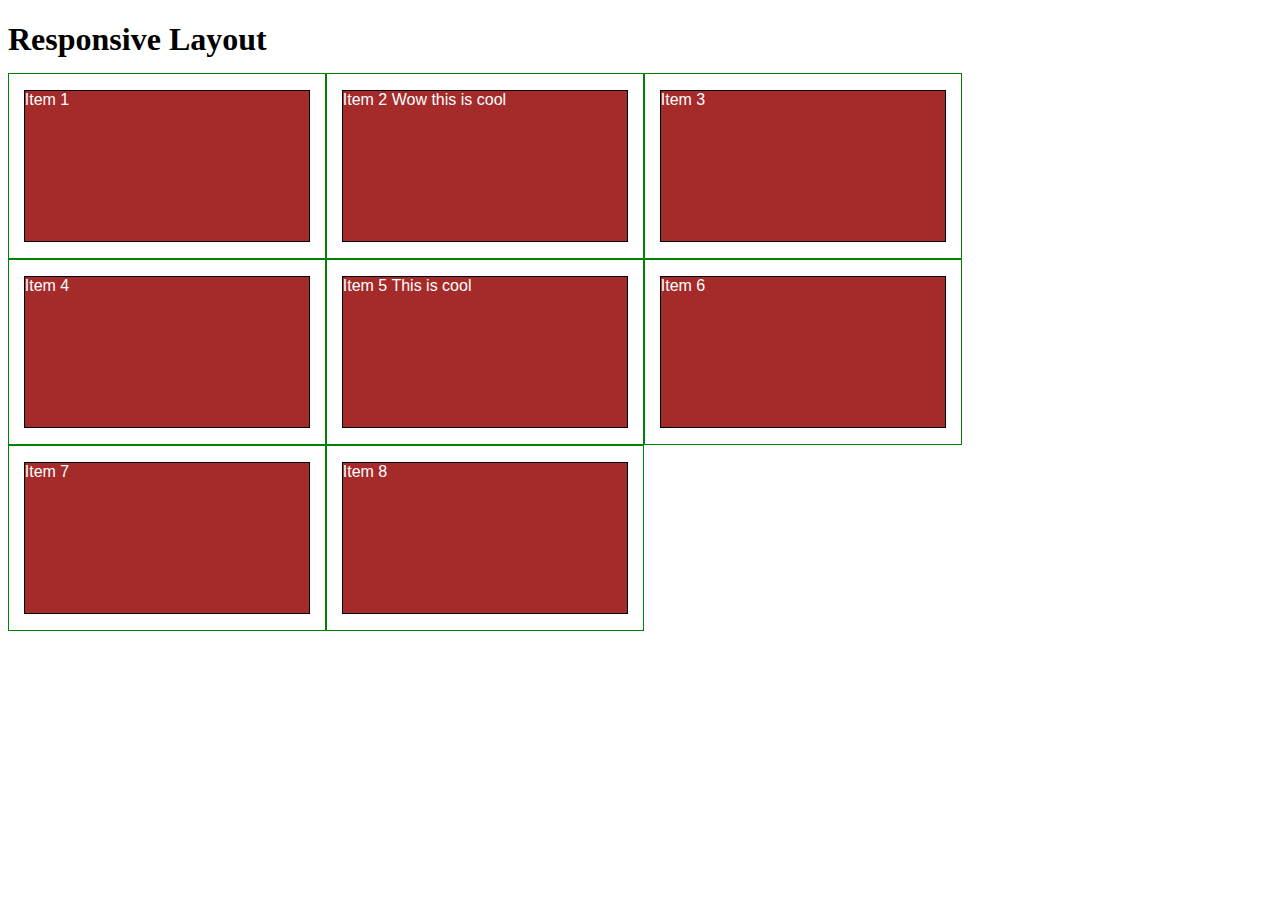
==== module2_solution/index.html @ a99b217a "Update index.html" ====
<!DOCTYPE html>
<html>
<head>
<meta charset="utf-8">
<title>Responsive Layout</title>
<link rel="stylesheet" href="styles.css">
</head>
<body>
<h1>Responsive Layout</h1>

<div class="row">
  <div class="col-lg-3 col-md-6"><p>Item 1</p></div>
  <div class="col-lg-3 col-md-6"><p>Item 2 Wow this is cool</p></div>
  <div class="col-lg-3 col-md-6"><p>Item 3</p></div>
  <div class="col-lg-3 col-md-6"><p>Item 4</p></div>
  <div class="col-lg-3 col-md-6"><p>Item 5 This is cool</p></div>
  <div class="col-lg-3 col-md-6"><p>Item 6</p></div>
  <div class="col-lg-3 col-md-6"><p>Item 7</p></div>
  <div class="col-lg-3 col-md-6"><p>Item 8</p></div>
</div>

</body>
</html>
---- module2_solution/styles.css ----
<style>

/********** Base styles **********/
* {
  box-sizing: border-box;
}
h1 {
  margin-bottom: 15px;
}

p {
  border: 1px solid black;
  background-color: #A52A2A;
  width: 90%;
  height: 150px;
  margin-right: auto;
  margin-left: auto;
  font-family: Helvetica;
  color: white;
}

/* Simple Responsive Framework. */
.row {
  width: 100%;
}

/********** Large devices only **********/
@media (min-width: 1200px) {
  .col-lg-1, .col-lg-2, .col-lg-3, .col-lg-4, .col-lg-5, .col-lg-6, .col-lg-7, .col-lg-8, .col-lg-9, .col-lg-10, .col-lg-11, .col-lg-12 {
    float: left;
    border: 1px solid green;
  }
  .col-lg-1 {
    width: 8.33%;
  }
  .col-lg-2 {
    width: 16.66%;
  }
  .col-lg-3 {
    width: 25%;
  }
  .col-lg-4 {
    width: 33.33%;
  }
  .col-lg-5 {
    width: 41.66%;
  }
  .col-lg-6 {
    width: 50%;
  }
  .col-lg-7 {
    width: 58.33%;
  }
  .col-lg-8 {
    width: 66.66%;
  }
  .col-lg-9 {
    width: 74.99%;
  }
  .col-lg-10 {
    width: 83.33%;
  }
  .col-lg-11 {
    width: 91.66%;
  }
  .col-lg-12 {
    width: 100%;
  }
}

/********** Medium devices only **********/
@media (min-width: 950px) and (max-width: 1199px) {
  .col-md-1, .col-md-2, .col-md-3, .col-md-4, .col-md-5, .col-md-6, .col-md-7, .col-md-8, .col-md-9, .col-md-10, .col-md-11, .col-md-12 {
    float: left;
    border: 1px solid green;
  }
  .col-md-1 {
    width: 8.33%;
  }
  .col-md-2 {
    width: 16.66%;
  }
  .col-md-3 {
    width: 25%;
  }
  .col-md-4 {
    width: 33.33%;
  }
  .col-md-5 {
    width: 41.66%;
  }
  .col-md-6 {
    width: 50%;
  }
  .col-md-7 {
    width: 58.33%;
  }
  .col-md-8 {
    width: 66.66%;
  }
  .col-md-9 {
    width: 74.99%;
  }
  .col-md-10 {
    width: 83.33%;
  }
  .col-md-11 {
    width: 91.66%;
  }
  .col-md-12 {
    width: 100%;
  }
}

</style>
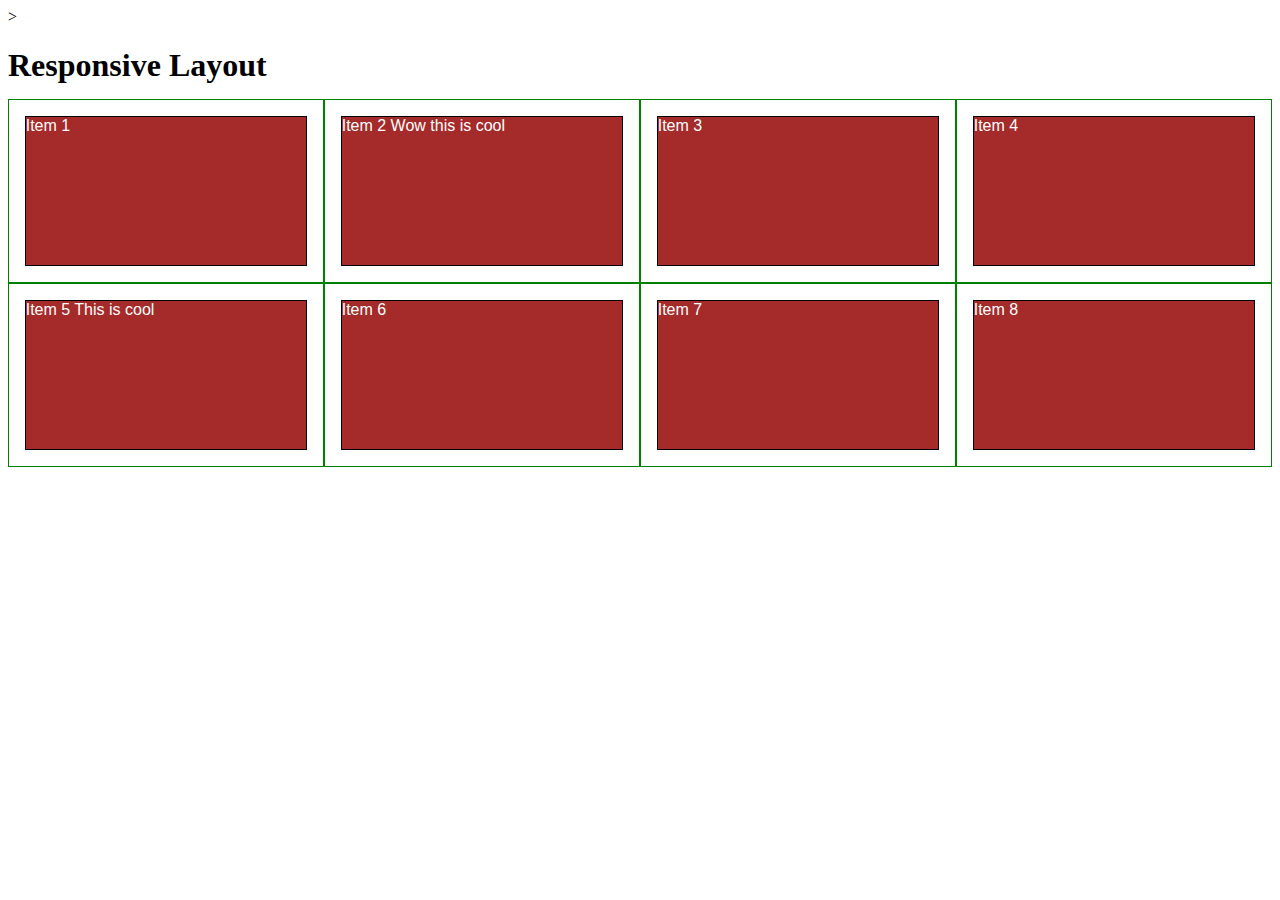
==== commit bbb577a2: "Update index.html" ====
--- a/module2_solution/index.html
+++ b/module2_solution/index.html
@@ -3,7 +3,122 @@
 <head>
 <meta charset="utf-8">
 <title>Responsive Layout</title>
-<link rel="stylesheet" href="styles.css">
+<!<link rel="stylesheet" href="styles.css">>
+  <style>
+
+/********** Base styles **********/
+* {
+  box-sizing: border-box;
+}
+h1 {
+  margin-bottom: 15px;
+}
+
+p {
+  border: 1px solid black;
+  background-color: #A52A2A;
+  width: 90%;
+  height: 150px;
+  margin-right: auto;
+  margin-left: auto;
+  font-family: Helvetica;
+  color: white;
+}
+
+/* Simple Responsive Framework. */
+.row {
+  width: 100%;
+}
+
+/********** Large devices only **********/
+@media (min-width: 1200px) {
+  .col-lg-1, .col-lg-2, .col-lg-3, .col-lg-4, .col-lg-5, .col-lg-6, .col-lg-7, .col-lg-8, .col-lg-9, .col-lg-10, .col-lg-11, .col-lg-12 {
+    float: left;
+    border: 1px solid green;
+  }
+  .col-lg-1 {
+    width: 8.33%;
+  }
+  .col-lg-2 {
+    width: 16.66%;
+  }
+  .col-lg-3 {
+    width: 25%;
+  }
+  .col-lg-4 {
+    width: 33.33%;
+  }
+  .col-lg-5 {
+    width: 41.66%;
+  }
+  .col-lg-6 {
+    width: 50%;
+  }
+  .col-lg-7 {
+    width: 58.33%;
+  }
+  .col-lg-8 {
+    width: 66.66%;
+  }
+  .col-lg-9 {
+    width: 74.99%;
+  }
+  .col-lg-10 {
+    width: 83.33%;
+  }
+  .col-lg-11 {
+    width: 91.66%;
+  }
+  .col-lg-12 {
+    width: 100%;
+  }
+}
+
+/********** Medium devices only **********/
+@media (min-width: 950px) and (max-width: 1199px) {
+  .col-md-1, .col-md-2, .col-md-3, .col-md-4, .col-md-5, .col-md-6, .col-md-7, .col-md-8, .col-md-9, .col-md-10, .col-md-11, .col-md-12 {
+    float: left;
+    border: 1px solid green;
+  }
+  .col-md-1 {
+    width: 8.33%;
+  }
+  .col-md-2 {
+    width: 16.66%;
+  }
+  .col-md-3 {
+    width: 25%;
+  }
+  .col-md-4 {
+    width: 33.33%;
+  }
+  .col-md-5 {
+    width: 41.66%;
+  }
+  .col-md-6 {
+    width: 50%;
+  }
+  .col-md-7 {
+    width: 58.33%;
+  }
+  .col-md-8 {
+    width: 66.66%;
+  }
+  .col-md-9 {
+    width: 74.99%;
+  }
+  .col-md-10 {
+    width: 83.33%;
+  }
+  .col-md-11 {
+    width: 91.66%;
+  }
+  .col-md-12 {
+    width: 100%;
+  }
+}
+
+</style>
 </head>
 <body>
 <h1>Responsive Layout</h1>
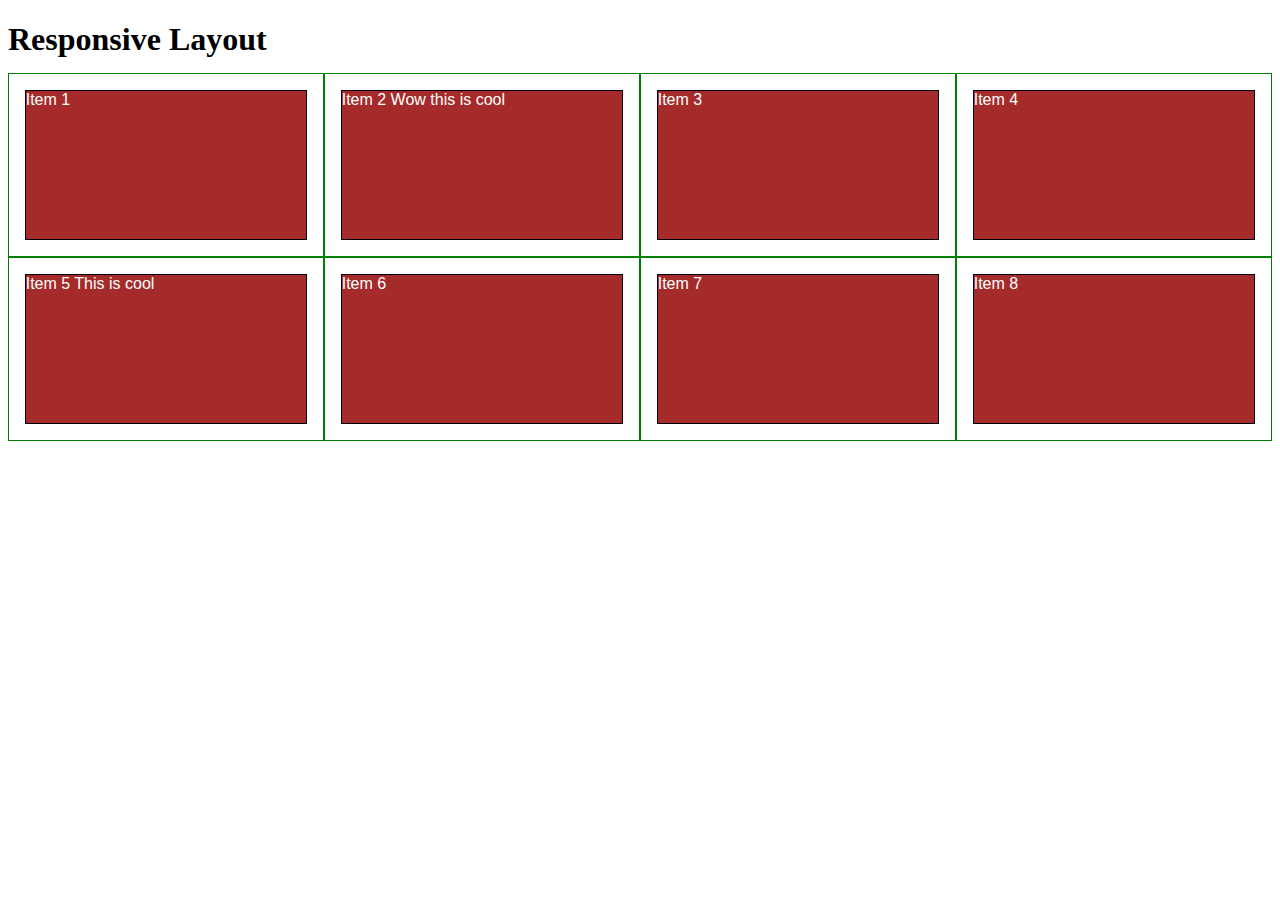
==== commit dd7c7535: "Update index.html" ====
--- a/module2_solution/index.html
+++ b/module2_solution/index.html
@@ -3,122 +3,8 @@
 <head>
 <meta charset="utf-8">
 <title>Responsive Layout</title>
-<!<link rel="stylesheet" href="styles.css">>
-  <style>
-
-/********** Base styles **********/
-* {
-  box-sizing: border-box;
-}
-h1 {
-  margin-bottom: 15px;
-}
-
-p {
-  border: 1px solid black;
-  background-color: #A52A2A;
-  width: 90%;
-  height: 150px;
-  margin-right: auto;
-  margin-left: auto;
-  font-family: Helvetica;
-  color: white;
-}
-
-/* Simple Responsive Framework. */
-.row {
-  width: 100%;
-}
-
-/********** Large devices only **********/
-@media (min-width: 1200px) {
-  .col-lg-1, .col-lg-2, .col-lg-3, .col-lg-4, .col-lg-5, .col-lg-6, .col-lg-7, .col-lg-8, .col-lg-9, .col-lg-10, .col-lg-11, .col-lg-12 {
-    float: left;
-    border: 1px solid green;
-  }
-  .col-lg-1 {
-    width: 8.33%;
-  }
-  .col-lg-2 {
-    width: 16.66%;
-  }
-  .col-lg-3 {
-    width: 25%;
-  }
-  .col-lg-4 {
-    width: 33.33%;
-  }
-  .col-lg-5 {
-    width: 41.66%;
-  }
-  .col-lg-6 {
-    width: 50%;
-  }
-  .col-lg-7 {
-    width: 58.33%;
-  }
-  .col-lg-8 {
-    width: 66.66%;
-  }
-  .col-lg-9 {
-    width: 74.99%;
-  }
-  .col-lg-10 {
-    width: 83.33%;
-  }
-  .col-lg-11 {
-    width: 91.66%;
-  }
-  .col-lg-12 {
-    width: 100%;
-  }
-}
-
-/********** Medium devices only **********/
-@media (min-width: 950px) and (max-width: 1199px) {
-  .col-md-1, .col-md-2, .col-md-3, .col-md-4, .col-md-5, .col-md-6, .col-md-7, .col-md-8, .col-md-9, .col-md-10, .col-md-11, .col-md-12 {
-    float: left;
-    border: 1px solid green;
-  }
-  .col-md-1 {
-    width: 8.33%;
-  }
-  .col-md-2 {
-    width: 16.66%;
-  }
-  .col-md-3 {
-    width: 25%;
-  }
-  .col-md-4 {
-    width: 33.33%;
-  }
-  .col-md-5 {
-    width: 41.66%;
-  }
-  .col-md-6 {
-    width: 50%;
-  }
-  .col-md-7 {
-    width: 58.33%;
-  }
-  .col-md-8 {
-    width: 66.66%;
-  }
-  .col-md-9 {
-    width: 74.99%;
-  }
-  .col-md-10 {
-    width: 83.33%;
-  }
-  .col-md-11 {
-    width: 91.66%;
-  }
-  .col-md-12 {
-    width: 100%;
-  }
-}
-
-</style>
+<link rel="stylesheet" href="styles.css">
+ 
 </head>
 <body>
 <h1>Responsive Layout</h1>
--- a/module2_solution/styles.css
+++ b/module2_solution/styles.css
@@ -1,4 +1,4 @@
-<style>
+
 
 /********** Base styles **********/
 * {
@@ -112,4 +112,4 @@
   }
 }
 
-</style>
+
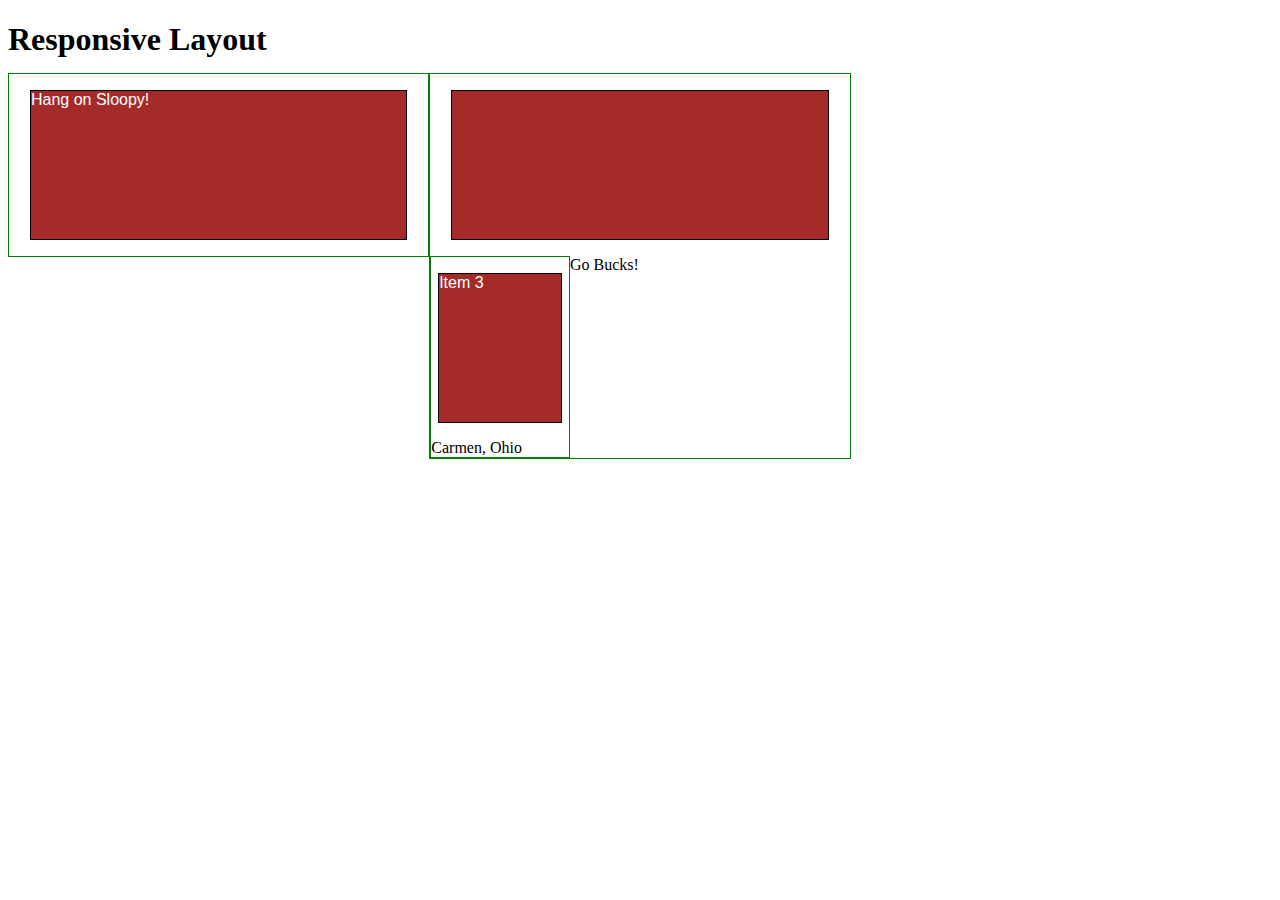
==== commit d7f7d98a: "Update index.html" ====
--- a/module2_solution/index.html
+++ b/module2_solution/index.html
@@ -10,14 +10,10 @@
 <h1>Responsive Layout</h1>
 
 <div class="row">
-  <div class="col-lg-3 col-md-6"><p>Item 1</p></div>
-  <div class="col-lg-3 col-md-6"><p>Item 2 Wow this is cool</p></div>
-  <div class="col-lg-3 col-md-6"><p>Item 3</p></div>
-  <div class="col-lg-3 col-md-6"><p>Item 4</p></div>
-  <div class="col-lg-3 col-md-6"><p>Item 5 This is cool</p></div>
-  <div class="col-lg-3 col-md-6"><p>Item 6</p></div>
-  <div class="col-lg-3 col-md-6"><p>Item 7</p></div>
-  <div class="col-lg-3 col-md-6"><p>Item 8</p></div>
+  <section class="col-lg-4 col-md-6"><p>Hang on Sloopy!</p></div>
+  <section class="col-lg-4 col-md-6"><p></p>Go Bucks!</div>
+  <section class="col-lg-4 col-md-6"><p>Item 3</p>Carmen, Ohio</div>
+
 </div>
 
 </body>
--- a/module2_solution/styles.css
+++ b/module2_solution/styles.css
@@ -24,8 +24,8 @@
   width: 100%;
 }
 
-/********** Large devices only **********/
-@media (min-width: 1200px) {
+/********** Large (desktop) devices only **********/
+@media (min-width: 992px) {
   .col-lg-1, .col-lg-2, .col-lg-3, .col-lg-4, .col-lg-5, .col-lg-6, .col-lg-7, .col-lg-8, .col-lg-9, .col-lg-10, .col-lg-11, .col-lg-12 {
     float: left;
     border: 1px solid green;
@@ -68,8 +68,8 @@
   }
 }
 
-/********** Medium devices only **********/
-@media (min-width: 950px) and (max-width: 1199px) {
+/********** Medium (tablet) devices only **********/
+@media (min-width: 768px) and (max-width: 991px) {
   .col-md-1, .col-md-2, .col-md-3, .col-md-4, .col-md-5, .col-md-6, .col-md-7, .col-md-8, .col-md-9, .col-md-10, .col-md-11, .col-md-12 {
     float: left;
     border: 1px solid green;
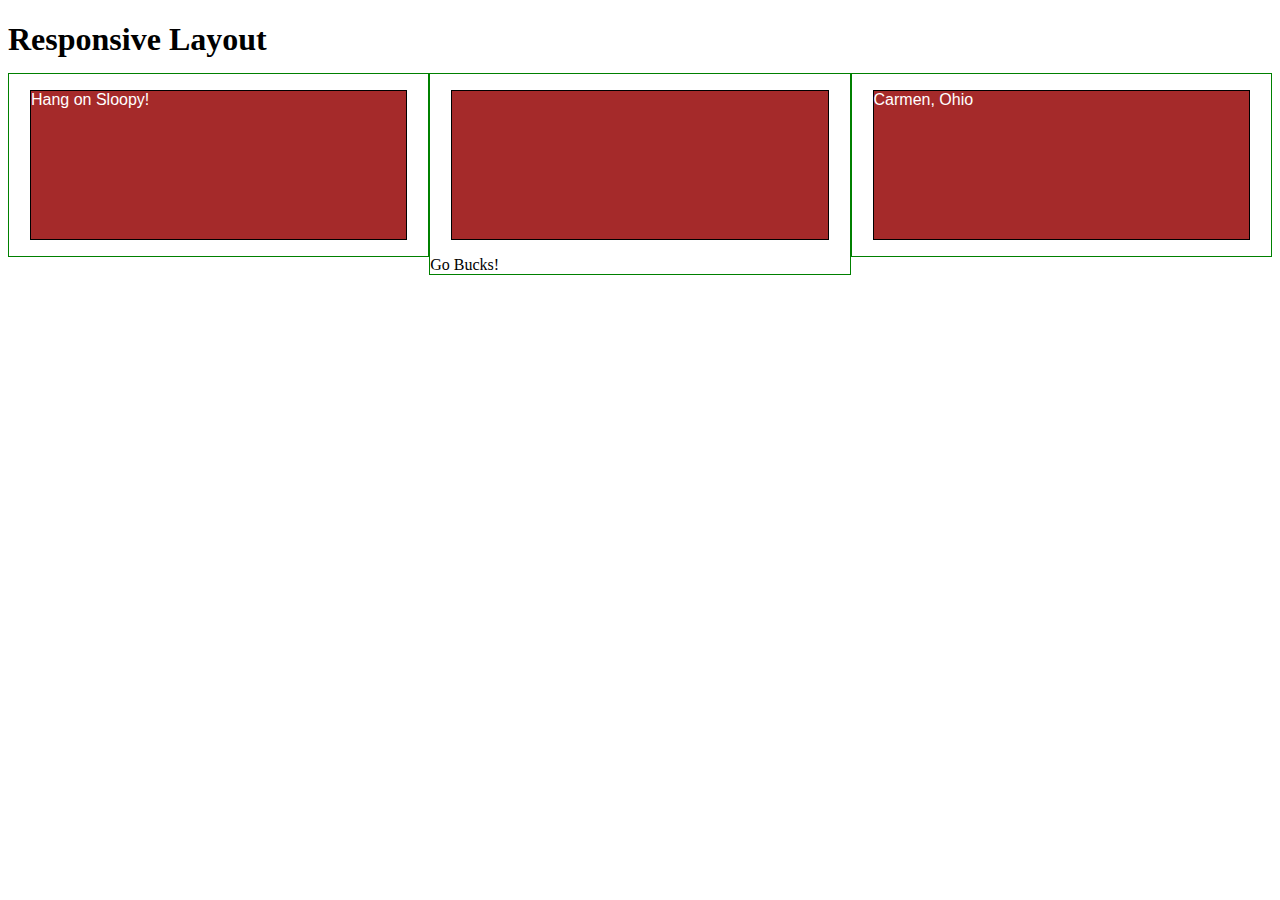
==== commit cdff62e1: "Update index.html" ====
--- a/module2_solution/index.html
+++ b/module2_solution/index.html
@@ -10,9 +10,9 @@
 <h1>Responsive Layout</h1>
 
 <div class="row">
-  <section class="col-lg-4 col-md-6"><p>Hang on Sloopy!</p></div>
-  <section class="col-lg-4 col-md-6"><p></p>Go Bucks!</div>
-  <section class="col-lg-4 col-md-6"><p>Item 3</p>Carmen, Ohio</div>
+  <section class="col-lg-4 col-md-6"><p>Hang on Sloopy!</p></section>
+  <section class="col-lg-4 col-md-6"><p></p>Go Bucks!</section>
+  <section class="col-lg-4 col-md-6"><p>Carmen, Ohio</p></section>
 
 </div>
 
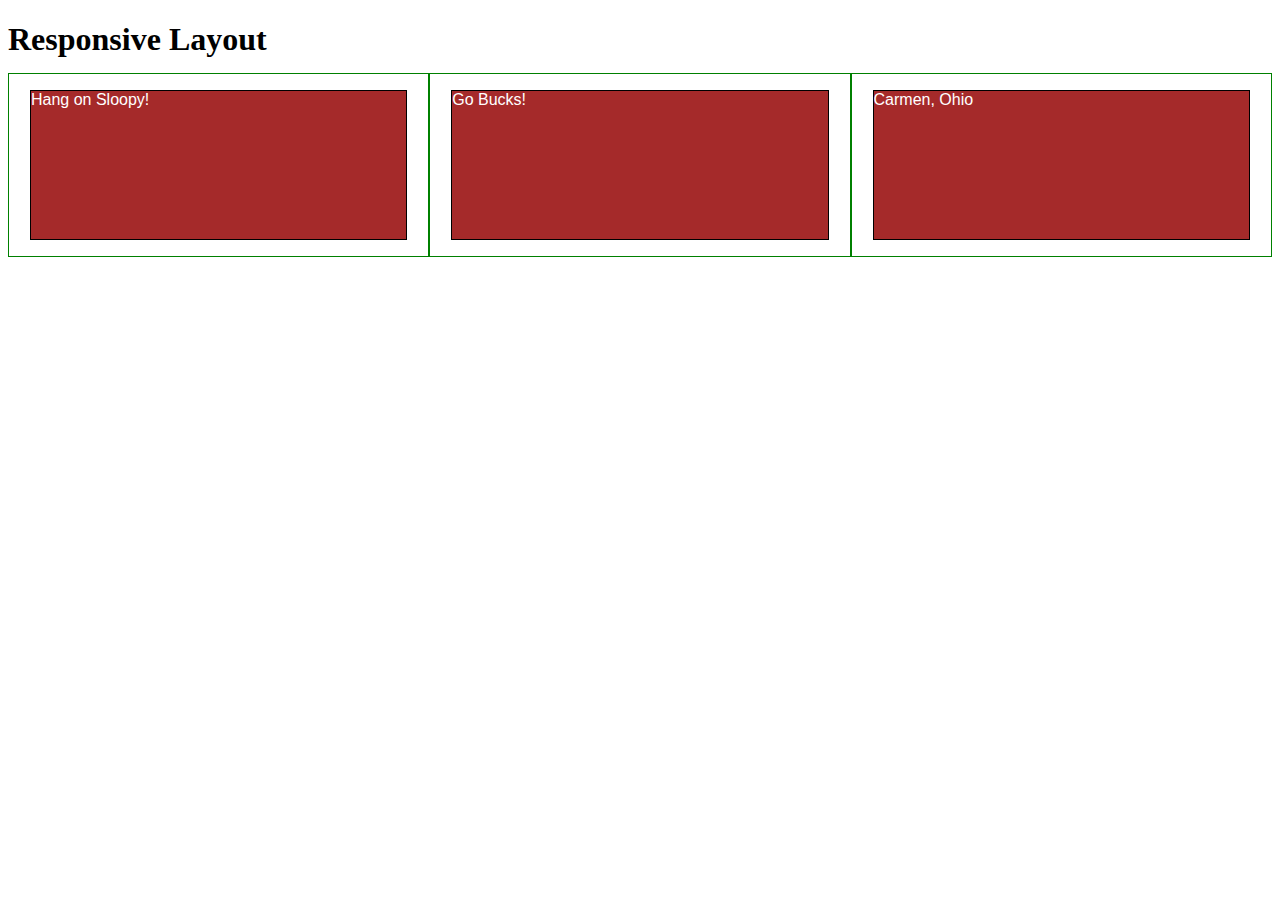
==== commit c4433a2a: "Update index.html" ====
--- a/module2_solution/index.html
+++ b/module2_solution/index.html
@@ -11,7 +11,7 @@
 
 <div class="row">
   <section class="col-lg-4 col-md-6"><p>Hang on Sloopy!</p></section>
-  <section class="col-lg-4 col-md-6"><p></p>Go Bucks!</section>
+  <section class="col-lg-4 col-md-6"><p>Go Bucks!</p></section>
   <section class="col-lg-4 col-md-6"><p>Carmen, Ohio</p></section>
 
 </div>
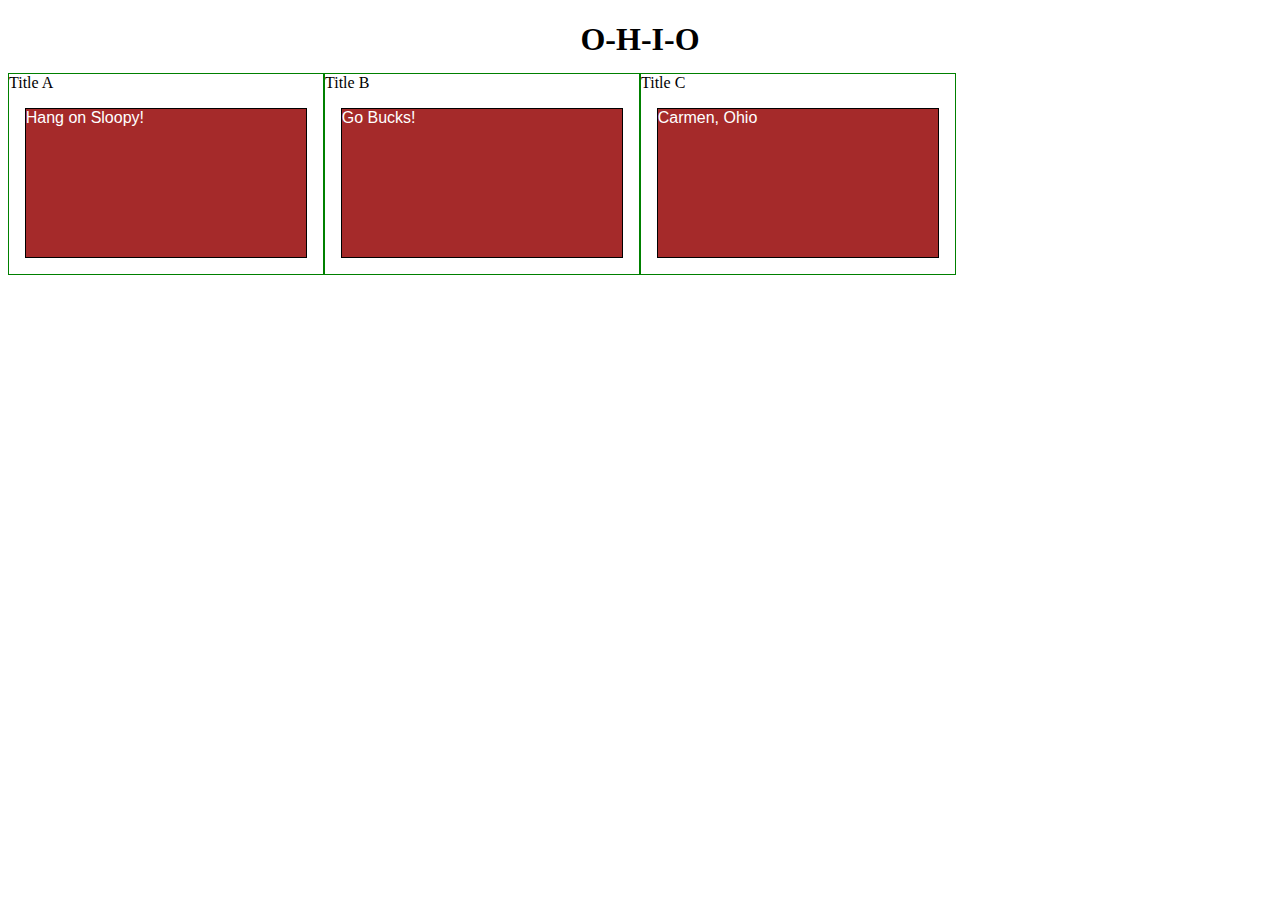
==== commit 6d53a6c8: "Update index.html" ====
--- a/module2_solution/index.html
+++ b/module2_solution/index.html
@@ -7,12 +7,23 @@
  
 </head>
 <body>
-<h1>Responsive Layout</h1>
+
+<h1>O-H-I-O</h1>
 
 <div class="row">
-  <section class="col-lg-4 col-md-6"><p>Hang on Sloopy!</p></section>
-  <section class="col-lg-4 col-md-6"><p>Go Bucks!</p></section>
-  <section class="col-lg-4 col-md-6"><p>Carmen, Ohio</p></section>
+  <section class="col-lg-3 col-md-6">
+    <article id="articleA">Title A</article>
+    <p>Hang on Sloopy!</p></article>
+
+  </section>
+  <section class="col-lg-3 col-md-6">
+    <article id="articleB">Title B</article>
+    <p>Go Bucks!</p>
+
+</section>
+  <section class="col-lg-3 col-md-12">
+    <article id="articleC">Title C</article>
+    <p>Carmen, Ohio</p></section>
 
 </div>
 
--- a/module2_solution/styles.css
+++ b/module2_solution/styles.css
@@ -6,6 +6,7 @@
 }
 h1 {
   margin-bottom: 15px;
+  text-align: center;
 }
 
 p {
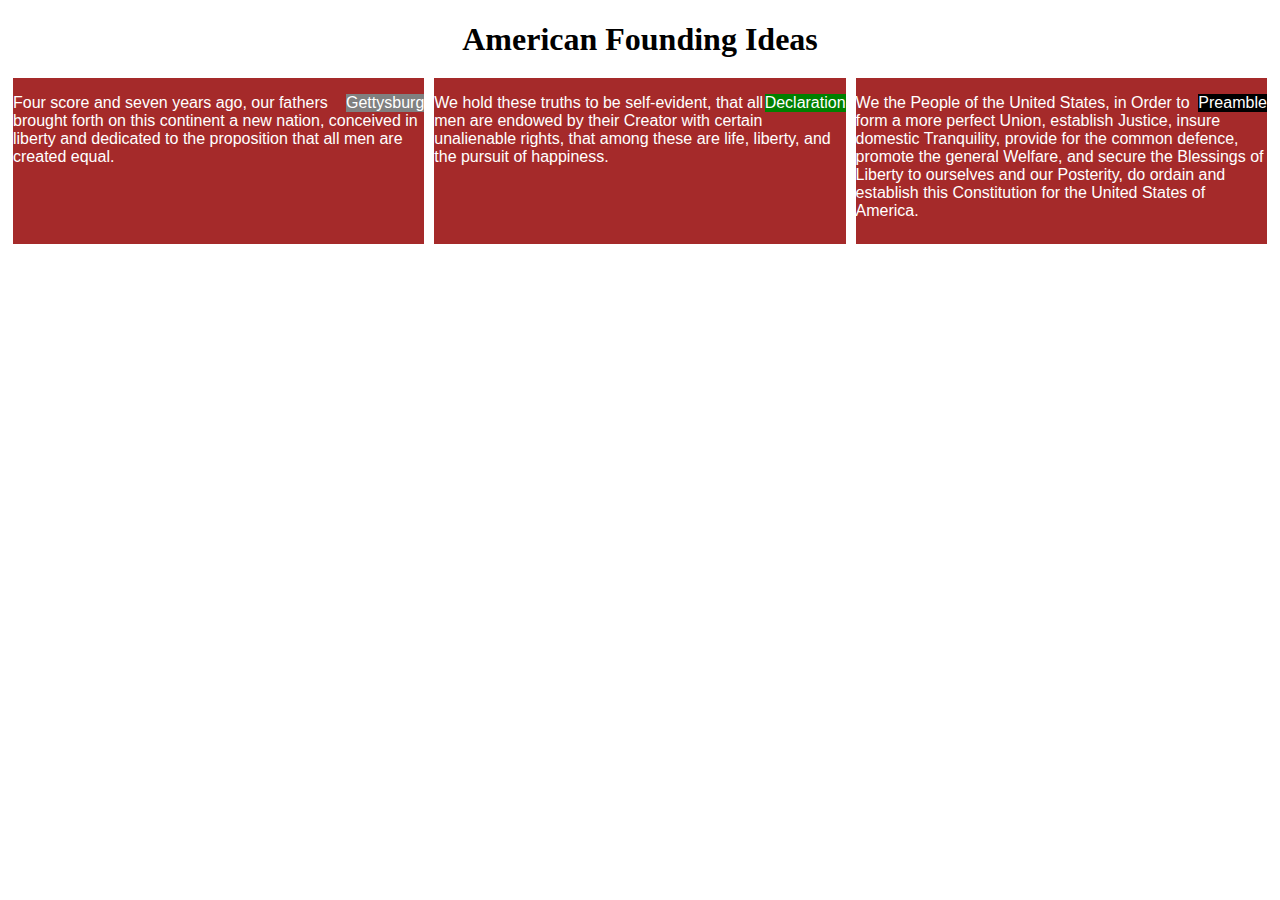
==== commit 7e630838: "Update index.html" ====
--- a/module2_solution/index.html
+++ b/module2_solution/index.html
@@ -8,22 +8,28 @@
 </head>
 <body>
 
-<h1>O-H-I-O</h1>
+<h1>American Founding Ideas</h1>
 
 <div class="row">
-  <section class="col-lg-3 col-md-6">
-    <article id="articleA">Title A</article>
-    <p>Hang on Sloopy!</p></article>
+  <section class="col-lg-4 col-md-6">
+    <div>
+    <article id="articleA">Gettysburg</article>
+    <p>Four score and seven years ago, our fathers brought forth on this continent a new nation, conceived in liberty and dedicated to the proposition that all men are created equal.</p></article>
+    </div>
 
   </section>
-  <section class="col-lg-3 col-md-6">
-    <article id="articleB">Title B</article>
-    <p>Go Bucks!</p>
+  <section class="col-lg-4 col-md-6">
+    <div>
+    <article id="articleB">Declaration</article>
+    <p>We hold these truths to be self-evident, that all men are endowed by their Creator with certain unalienable rights, that among these are life, liberty, and the pursuit of happiness.</p>
+    </div>
 
 </section>
-  <section class="col-lg-3 col-md-12">
-    <article id="articleC">Title C</article>
-    <p>Carmen, Ohio</p></section>
+  <section class="col-lg-4 col-md-12">
+    <div>
+    <article id="articleC">Preamble</article>
+    <p>We the People of the United States, in Order to form a more perfect Union, establish Justice, insure domestic Tranquility, provide for the common defence, promote the general Welfare, and secure the Blessings of Liberty to ourselves and our Posterity, do ordain and establish this Constitution for the United States of America.</p></section>
+    </div>
 
 </div>
 
--- a/module2_solution/styles.css
+++ b/module2_solution/styles.css
@@ -1,5 +1,3 @@
-
-
 /********** Base styles **********/
 * {
   box-sizing: border-box;
@@ -7,19 +5,50 @@
 h1 {
   margin-bottom: 15px;
   text-align: center;
+  margin-left:auto;
+  margin-right:auto;
 }
+section{
 
-p {
-  border: 1px solid black;
+  border-width:thick;
+  border-color:white;
   background-color: #A52A2A;
-  width: 90%;
+  border-style:solid;
+}
+div{
+  border:none;
+  width: 100%;
   height: 150px;
   margin-right: auto;
   margin-left: auto;
   font-family: Helvetica;
   color: white;
+
 }
+p{
+  border: none;
 
+  width: 100%;
+  height: 150px;
+  margin-right:auto;
+  margin-left: auto;
+  font-family: Helvetica;
+  color: white;
+}
+article{
+ text-align:center;
+
+ float: right;
+}
+#articleA{
+  background-color:grey;
+}
+#articleB{
+  background-color:green;
+}
+#articleC{
+  background-color:black;
+}
 /* Simple Responsive Framework. */
 .row {
   width: 100%;
@@ -29,7 +58,7 @@
 @media (min-width: 992px) {
   .col-lg-1, .col-lg-2, .col-lg-3, .col-lg-4, .col-lg-5, .col-lg-6, .col-lg-7, .col-lg-8, .col-lg-9, .col-lg-10, .col-lg-11, .col-lg-12 {
     float: left;
-    border: 1px solid green;
+
   }
   .col-lg-1 {
     width: 8.33%;
@@ -73,7 +102,7 @@
 @media (min-width: 768px) and (max-width: 991px) {
   .col-md-1, .col-md-2, .col-md-3, .col-md-4, .col-md-5, .col-md-6, .col-md-7, .col-md-8, .col-md-9, .col-md-10, .col-md-11, .col-md-12 {
     float: left;
-    border: 1px solid green;
+
   }
   .col-md-1 {
     width: 8.33%;
@@ -112,5 +141,3 @@
     width: 100%;
   }
 }
-
-
